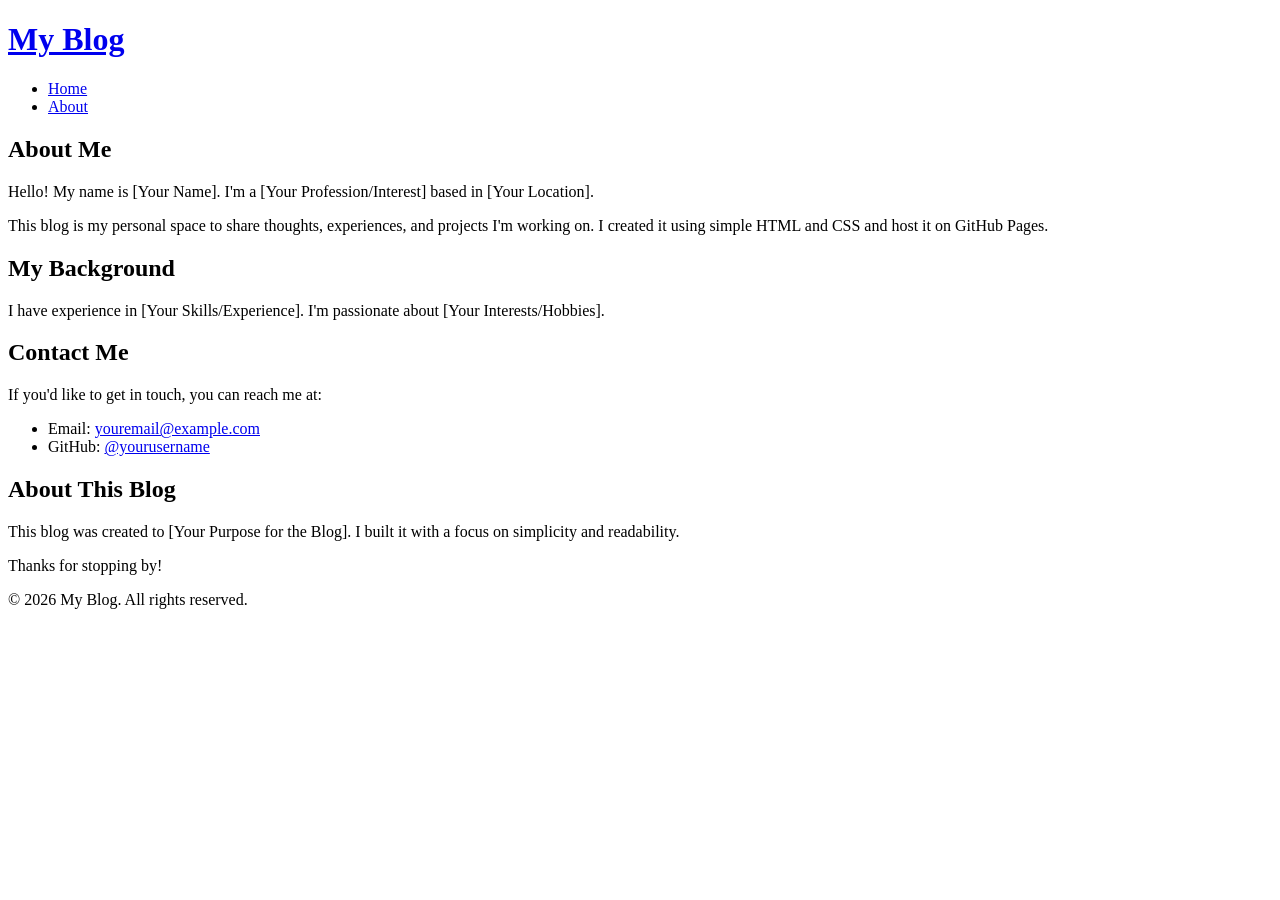
==== about.html @ 0d41cd43 "newbie commit" ====
<!DOCTYPE html>
<html lang="en">
<head>
    <meta charset="UTF-8">
    <meta name="viewport" content="width=device-width, initial-scale=1.0">
    <title>About Me | My Blog</title>
    <link rel="stylesheet" href="style/main.css">
    <meta name="description" content="Learn more about the author of this blog">
</head>
<body>
    <header>
        <div class="container">
            <h1><a href="index.html">My Blog</a></h1>
            <nav>
                <ul>
                    <li><a href="index.html">Home</a></li>
                    <li><a href="about.html">About</a></li>
                </ul>
            </nav>
        </div>
    </header>

    <main class="container">
        <article class="page">
            <header>
                <h1>About Me</h1>
            </header>
            
            <div class="page-content">
                <!-- Optional: Add your profile picture -->
                <!-- <img src="images/profile.jpg" alt="My Profile Picture" class="profile-image"> -->
                
                <p>Hello! My name is [Your Name]. I'm a [Your Profession/Interest] based in [Your Location].</p>
                
                <p>This blog is my personal space to share thoughts, experiences, and projects I'm working on. I created it using simple HTML and CSS and host it on GitHub Pages.</p>
                
                <h2>My Background</h2>
                <p>I have experience in [Your Skills/Experience]. I'm passionate about [Your Interests/Hobbies].</p>
                
                <h2>Contact Me</h2>
                <p>If you'd like to get in touch, you can reach me at:</p>
                <ul class="contact-list">
                    <li>Email: <a href="mailto:youremail@example.com">youremail@example.com</a></li>
                    <li>GitHub: <a href="https://github.com/yourusername" target="_blank">@yourusername</a></li>
                    <!-- Add other social links as needed -->
                </ul>
                
                <h2>About This Blog</h2>
                <p>This blog was created to [Your Purpose for the Blog]. I built it with a focus on simplicity and readability.</p>
                
                <p>Thanks for stopping by!</p>
            </div>
        </article>
    </main>

    <footer>
        <div class="container">
            <p>&copy; <span id="current-year">2025</span> My Blog. All rights reserved.</p>
        </div>
    </footer>

    <script>
        // Update footer year automatically
        document.getElementById('current-year').textContent = new Date().getFullYear();
    </script>
</body>
</html>
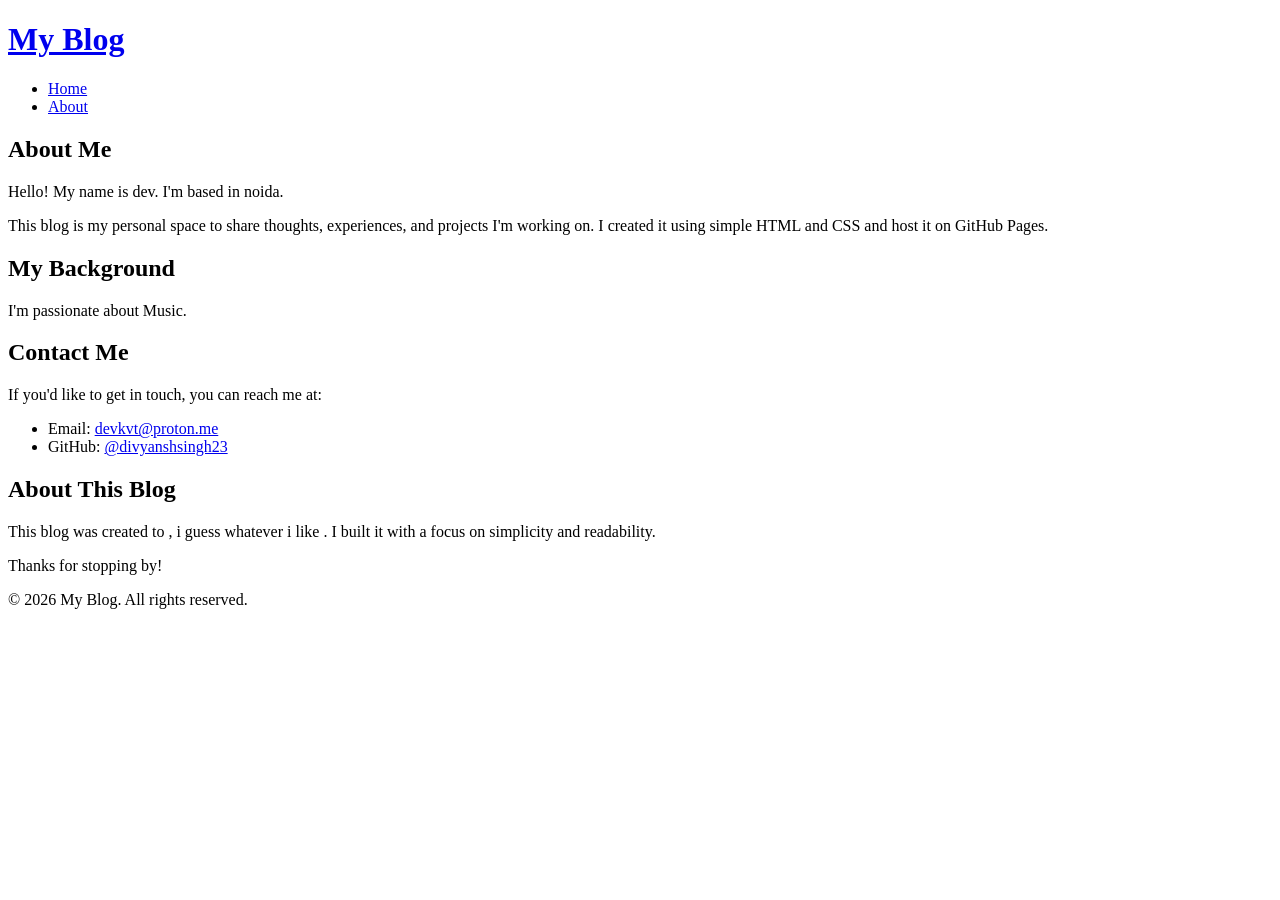
==== commit 23dd44e5: "Update about.html" ====
--- a/about.html
+++ b/about.html
@@ -30,23 +30,23 @@
                 <!-- Optional: Add your profile picture -->
                 <!-- <img src="images/profile.jpg" alt="My Profile Picture" class="profile-image"> -->
                 
-                <p>Hello! My name is [Your Name]. I'm a [Your Profession/Interest] based in [Your Location].</p>
+                <p>Hello! My name is dev. I'm based in noida.</p>
                 
                 <p>This blog is my personal space to share thoughts, experiences, and projects I'm working on. I created it using simple HTML and CSS and host it on GitHub Pages.</p>
                 
                 <h2>My Background</h2>
-                <p>I have experience in [Your Skills/Experience]. I'm passionate about [Your Interests/Hobbies].</p>
+                <p> I'm passionate about Music.</p>
                 
                 <h2>Contact Me</h2>
                 <p>If you'd like to get in touch, you can reach me at:</p>
                 <ul class="contact-list">
-                    <li>Email: <a href="mailto:youremail@example.com">youremail@example.com</a></li>
-                    <li>GitHub: <a href="https://github.com/yourusername" target="_blank">@yourusername</a></li>
+                    <li>Email: <a href="mailto:devkvt@proton.me">devkvt@proton.me</a></li>
+                    <li>GitHub: <a href="https://github.com/divyanshsingh23" target="_blank">@divyanshsingh23</a></li>
                     <!-- Add other social links as needed -->
                 </ul>
                 
                 <h2>About This Blog</h2>
-                <p>This blog was created to [Your Purpose for the Blog]. I built it with a focus on simplicity and readability.</p>
+                <p>This blog was created to , i guess whatever i like . I built it with a focus on simplicity and readability.</p>
                 
                 <p>Thanks for stopping by!</p>
             </div>
@@ -64,4 +64,4 @@
         document.getElementById('current-year').textContent = new Date().getFullYear();
     </script>
 </body>
-</html>+</html>
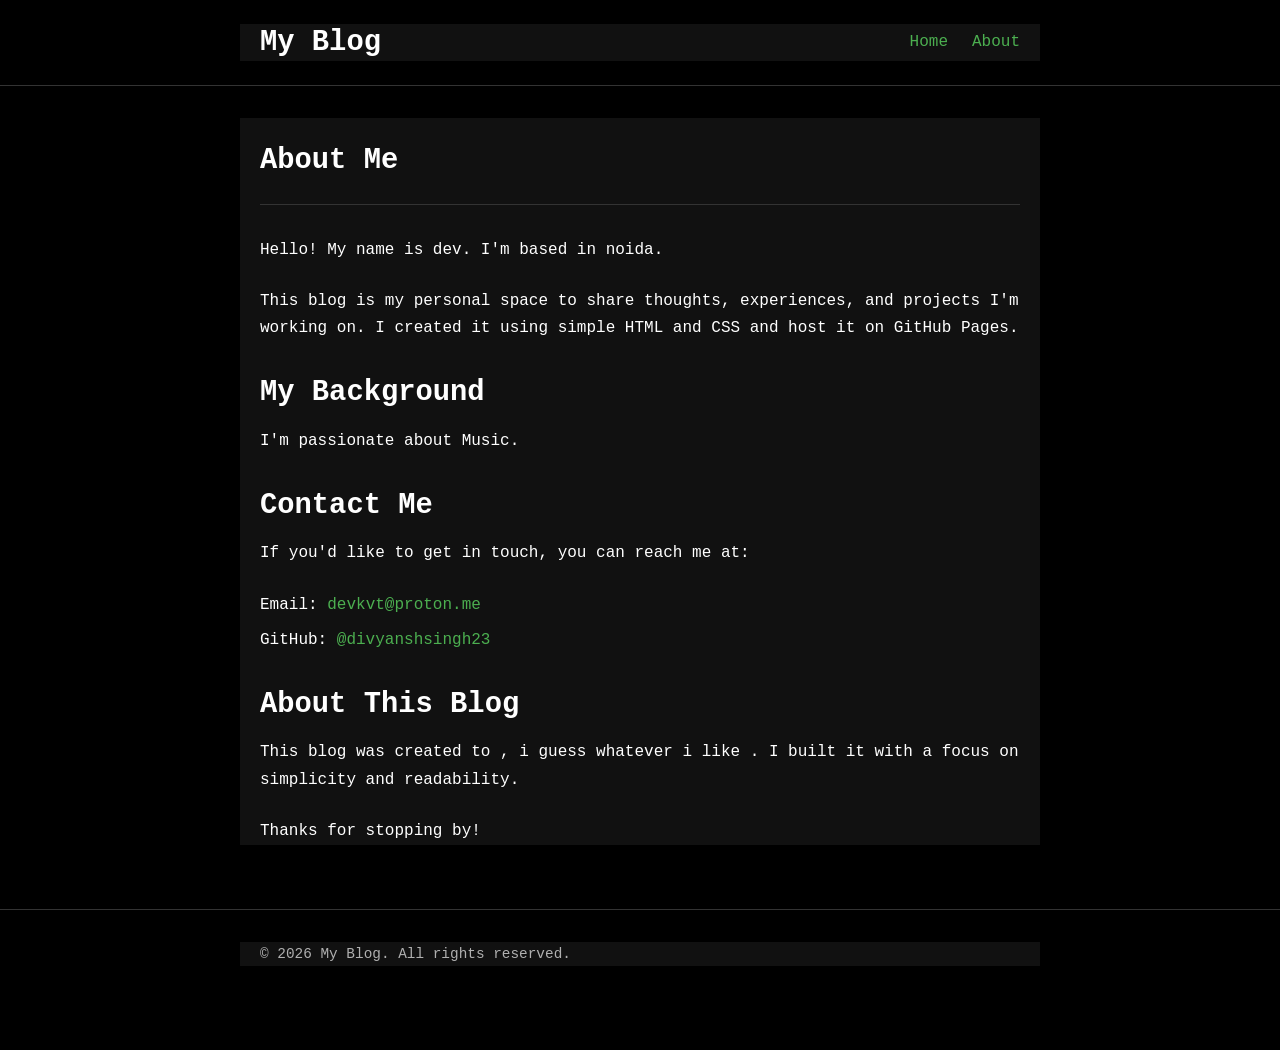
==== commit 5a3ca702: "Update about.html" ====
--- a/about.html
+++ b/about.html
@@ -4,7 +4,7 @@
     <meta charset="UTF-8">
     <meta name="viewport" content="width=device-width, initial-scale=1.0">
     <title>About Me | My Blog</title>
-    <link rel="stylesheet" href="style/main.css">
+    <link rel="stylesheet" href="styles/main.css">
     <meta name="description" content="Learn more about the author of this blog">
 </head>
 <body>
--- a/styles/main.css
+++ b/styles/main.css
@@ -0,0 +1,243 @@
+/* Base Styles */
+:root {
+    --primary-color: #4CAF50; /* Green */
+    --secondary-color: #66BB6A; /* Lighter Green */
+    --text-color: #FFFFFF; /* White Text */
+    --light-text: #B0B0B0; /* Light Gray */
+    --background: #000000; /* Black Background */
+    --container-bg: #111111; /* Dark Container Background */
+    --border-color: #333333; /* Dark Gray Border */
+    --link-hover: #388E3C; /* Darker Green for Hover */
+}
+
+* {
+    box-sizing: border-box;
+    margin: 0;
+    padding: 0;
+}
+
+body {
+    font-family: 'Roboto Mono', monospace; /* Roboto Mono for all text */
+    line-height: 1.7;
+    color: var(--text-color);
+    background-color: var(--background);
+}
+
+.container {
+    max-width: 800px;
+    margin: 0 auto;
+    padding: 0 20px;
+    background-color: var(--container-bg);
+}
+
+/* Typography */
+h1, h2, h3, h4, h5, h6 {
+    margin-bottom: 1rem;
+    line-height: 1.3;
+    color: var(--text-color);
+}
+
+h1 {
+    font-size: 2.2rem;
+}
+
+h2 {
+    font-size: 1.8rem;
+    margin-top: 2rem;
+}
+
+h3 {
+    font-size: 1.5rem;
+    margin-top: 1.5rem;
+}
+
+p, ul, ol {
+    margin-bottom: 1.5rem;
+}
+
+ul, ol {
+    margin-left: 2rem;
+}
+
+a {
+    color: var(--primary-color);
+    text-decoration: none;
+    transition: color 0.2s;
+}
+
+a:hover, a:focus {
+    color: var(--link-hover);
+    text-decoration: underline;
+}
+
+/* Header */
+header {
+    padding: 1.5rem 0;
+    border-bottom: 1px solid var(--border-color);
+    margin-bottom: 2rem;
+}
+
+header .container {
+    display: flex;
+    justify-content: space-between;
+    align-items: center;
+}
+
+header h1 {
+    margin-bottom: 0;
+    font-size: 1.8rem;
+}
+
+header h1 a {
+    color: var(--text-color);
+    text-decoration: none;
+}
+
+nav ul {
+    display: flex;
+    list-style: none;
+    margin: 0;
+}
+
+nav li {
+    margin-left: 1.5rem;
+}
+
+nav a {
+    font-weight: 500;
+}
+
+/* Post Cards on Homepage */
+.posts {
+    margin-bottom: 3rem;
+}
+
+.post-card {
+    margin-bottom: 2rem;
+    padding-bottom: 2rem;
+    border-bottom: 1px solid var(--border-color);
+}
+
+.post-card:last-child {
+    border-bottom: none;
+}
+
+.post-card h3 {
+    margin-bottom: 0.5rem;
+}
+
+.post-meta {
+    color: var(--light-text);
+    margin-bottom: 1rem;
+    font-size: 0.9rem;
+}
+
+.read-more {
+    display: inline-block;
+    margin-top: 0.5rem;
+    font-weight: 500;
+}
+
+/* Blog Post */
+.post-header {
+    margin-bottom: 2rem;
+}
+
+.post-content {
+    margin-bottom: 3rem;
+}
+
+.post-content img {
+    max-width: 100%;
+    height: auto;
+    margin: 1.5rem 0;
+    border-radius: 4px;
+}
+
+.post-navigation {
+    display: flex;
+    justify-content: space-between;
+    padding: 1rem 0;
+    border-top: 1px solid var(--border-color);
+    margin-top: 2rem;
+}
+
+/* Code blocks */
+pre {
+    background-color: #222222; /* Darker Background */
+    padding: 1rem;
+    border-radius: 4px;
+    overflow-x: auto;
+    margin: 1.5rem 0;
+    font-family: 'Roboto Mono', monospace; /* Roboto Mono for code */
+    font-size: 0.9rem;
+    color: var(--text-color);
+}
+
+code {
+    background-color: #222222;
+    padding: 0.2rem 0.4rem;
+    border-radius: 3px;
+    font-family: 'Roboto Mono', monospace; /* Roboto Mono for inline code */
+    font-size: 0.9rem;
+    color: var(--text-color);
+}
+
+pre code {
+    padding: 0;
+    background-color: transparent;
+}
+
+/* About Page */
+.profile-image {
+    float: right;
+    max-width: 200px;
+    border-radius: 50%;
+    margin: 0 0 1rem 1rem;
+}
+
+.contact-list {
+    list-style: none;
+    margin-left: 0;
+}
+
+.contact-list li {
+    margin-bottom: 0.5rem;
+}
+
+/* Footer */
+footer {
+    padding: 2rem 0;
+    margin-top: 4rem;
+    border-top: 1px solid var(--border-color);
+    color: var(--light-text);
+    font-size: 0.9rem;
+}
+
+/* Responsive */
+@media (max-width: 768px) {
+    header .container {
+        flex-direction: column;
+        align-items: flex-start;
+    }
+    
+    nav ul {
+        margin-top: 1rem;
+    }
+    
+    nav li:first-child {
+        margin-left: 0;
+    }
+    
+    h1 {
+        font-size: 1.8rem;
+    }
+    
+    h2 {
+        font-size: 1.5rem;
+    }
+    
+    h3 {
+        font-size: 1.3rem;
+    }
+}
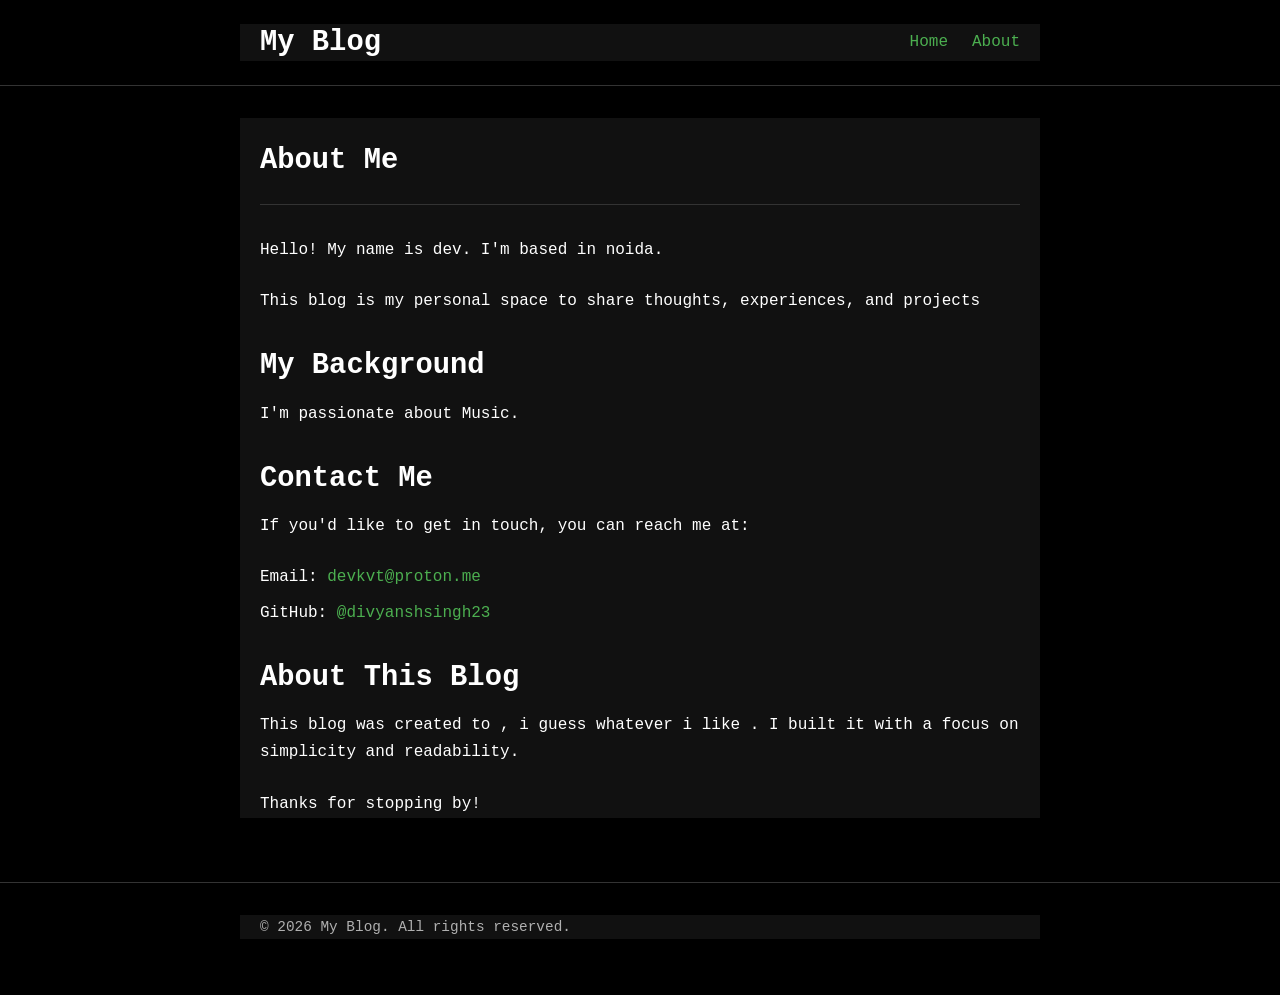
==== commit 47f0e10c: "Update about.html" ====
--- a/about.html
+++ b/about.html
@@ -32,7 +32,7 @@
                 
                 <p>Hello! My name is dev. I'm based in noida.</p>
                 
-                <p>This blog is my personal space to share thoughts, experiences, and projects I'm working on. I created it using simple HTML and CSS and host it on GitHub Pages.</p>
+                <p>This blog is my personal space to share thoughts, experiences, and projects </p>
                 
                 <h2>My Background</h2>
                 <p> I'm passionate about Music.</p>
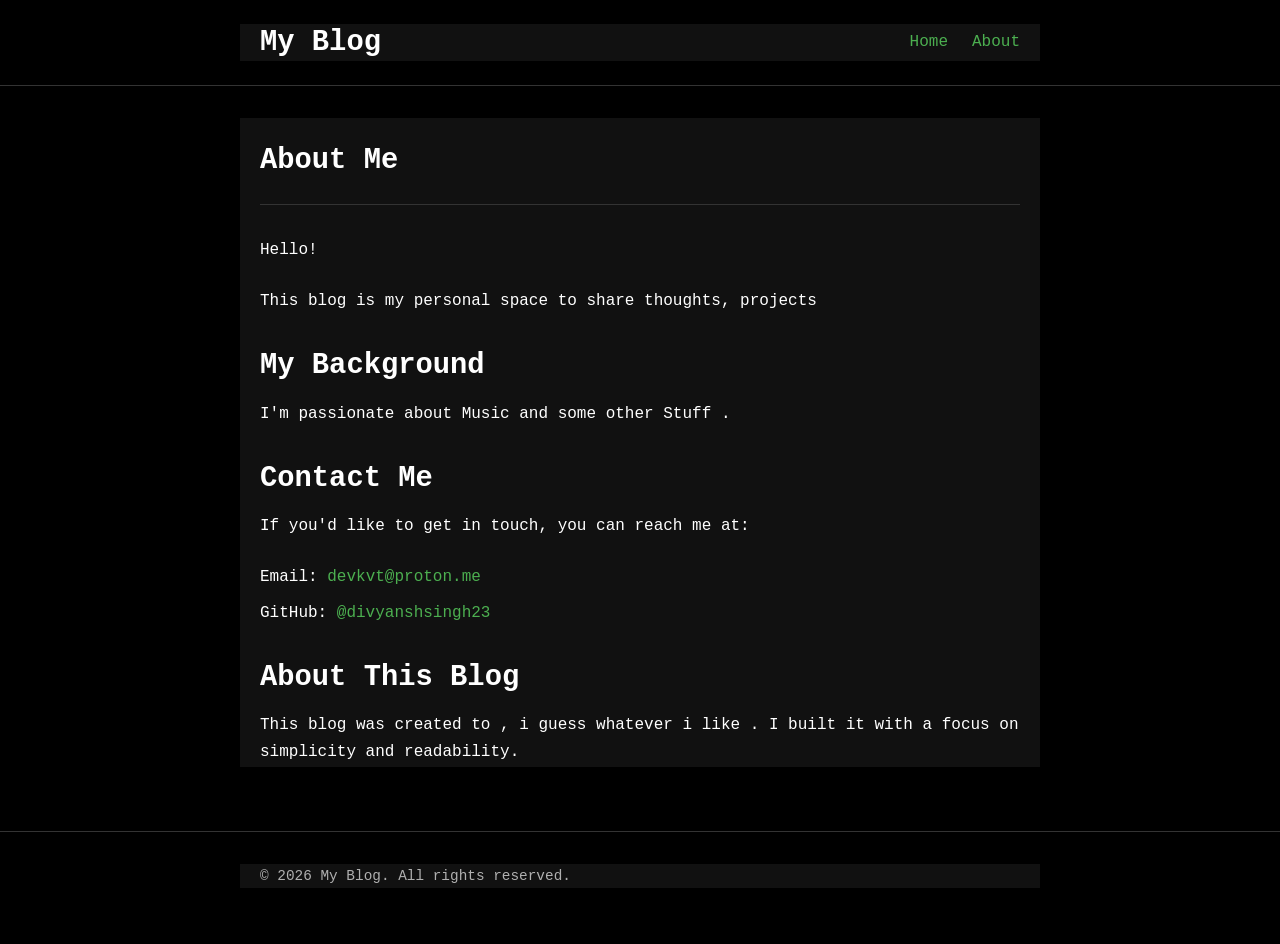
==== commit f6f816a1: "Update about.html" ====
--- a/about.html
+++ b/about.html
@@ -30,12 +30,12 @@
                 <!-- Optional: Add your profile picture -->
                 <!-- <img src="images/profile.jpg" alt="My Profile Picture" class="profile-image"> -->
                 
-                <p>Hello! My name is dev. I'm based in noida.</p>
+                <p>Hello!</p>
                 
-                <p>This blog is my personal space to share thoughts, experiences, and projects </p>
+                <p>This blog is my personal space to share thoughts, projects </p>
                 
                 <h2>My Background</h2>
-                <p> I'm passionate about Music.</p>
+                <p> I'm passionate about Music and some other Stuff .</p>
                 
                 <h2>Contact Me</h2>
                 <p>If you'd like to get in touch, you can reach me at:</p>
@@ -48,7 +48,7 @@
                 <h2>About This Blog</h2>
                 <p>This blog was created to , i guess whatever i like . I built it with a focus on simplicity and readability.</p>
                 
-                <p>Thanks for stopping by!</p>
+
             </div>
         </article>
     </main>
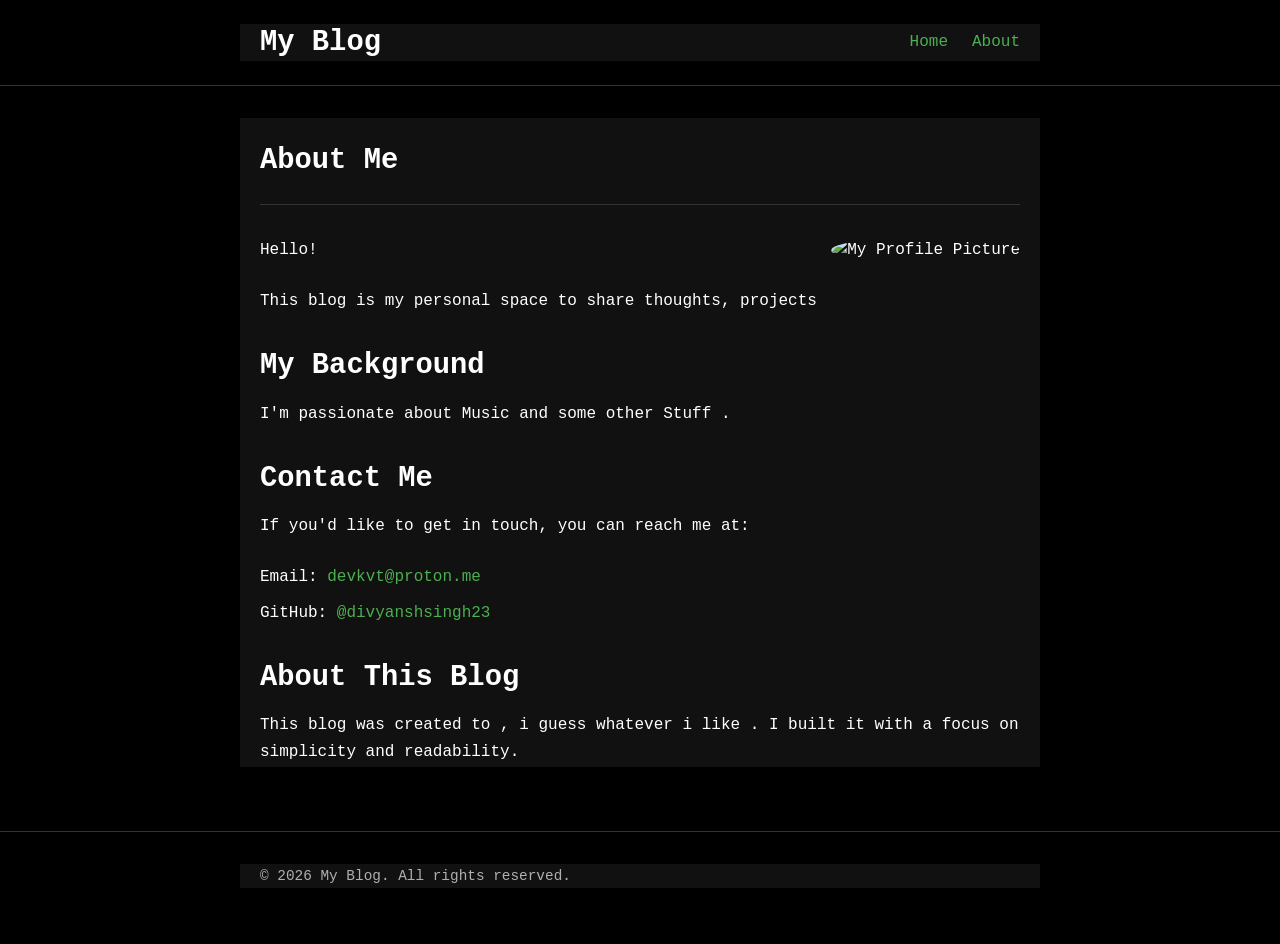
==== commit ad693033: "Update about.html" ====
--- a/about.html
+++ b/about.html
@@ -28,8 +28,8 @@
             
             <div class="page-content">
                 <!-- Optional: Add your profile picture -->
-                <!-- <img src="images/profile.jpg" alt="My Profile Picture" class="profile-image"> -->
-                
+                <img src="images/profile.png" alt="My Profile Picture" class="profile-image"> 
+        
                 <p>Hello!</p>
                 
                 <p>This blog is my personal space to share thoughts, projects </p>
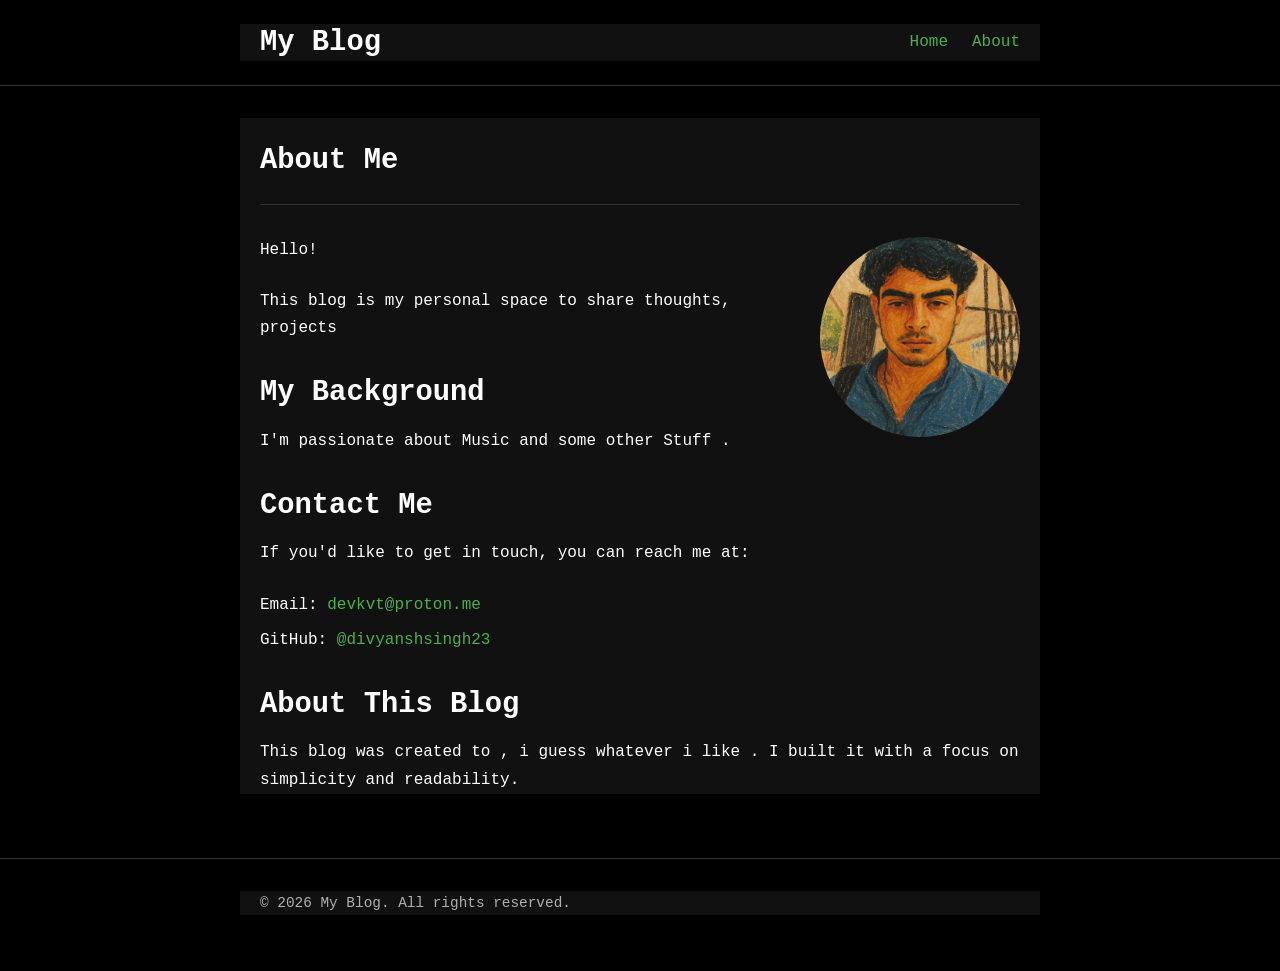
==== commit 013f8a64: "Update about.html" ====
--- a/about.html
+++ b/about.html
@@ -28,7 +28,7 @@
             
             <div class="page-content">
                 <!-- Optional: Add your profile picture -->
-                <img src="images/profile.png" alt="My Profile Picture" class="profile-image"> 
+                <img src="Images/profile.png" alt="My Profile Picture" class="profile-image"> 
         
                 <p>Hello!</p>
                 
